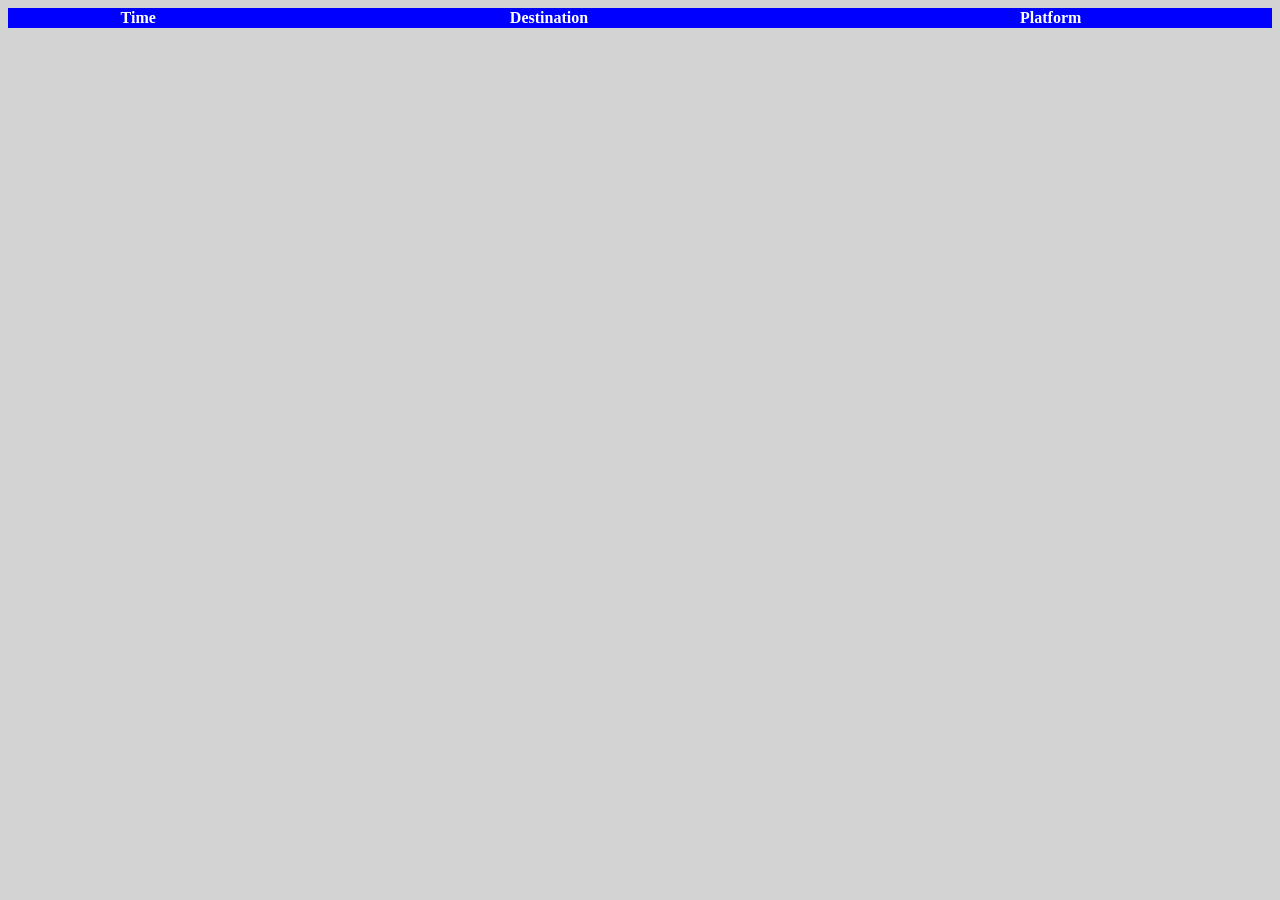
==== Demos/demoAjax/app-frontend/index.html @ dddf3d6d "renamed front and backend" ====
<html>
    <head>
        <title>Station Sign</title>
        <link rel="stylesheet" href="main.css" />
        <script src="main.js"></script>
    </head>
    <body>
        <table>
            <thead><tr>
            <th>Time</th><th>Destination</th><th>Platform</th>
            </tr></thead>
            <tbody id="tabTrains"></tbody>
        </table>
    </body>
</html>
---- Demos/demoAjax/app-frontend/main.css ----
body {
	font-size: 32px;
	background-color: lightgray;
}

table {
	background-color: black;
	width: 100%;
	border-collapse: collapse;
}

th {
	background-color: blue;
	color: white;
}

td {
	color: white;
	width: 20%;
	padding: 5px;
}

td:nth-child(1) {
	color: yellow;
}

td:nth-child(2) {
	width: 60%;
}
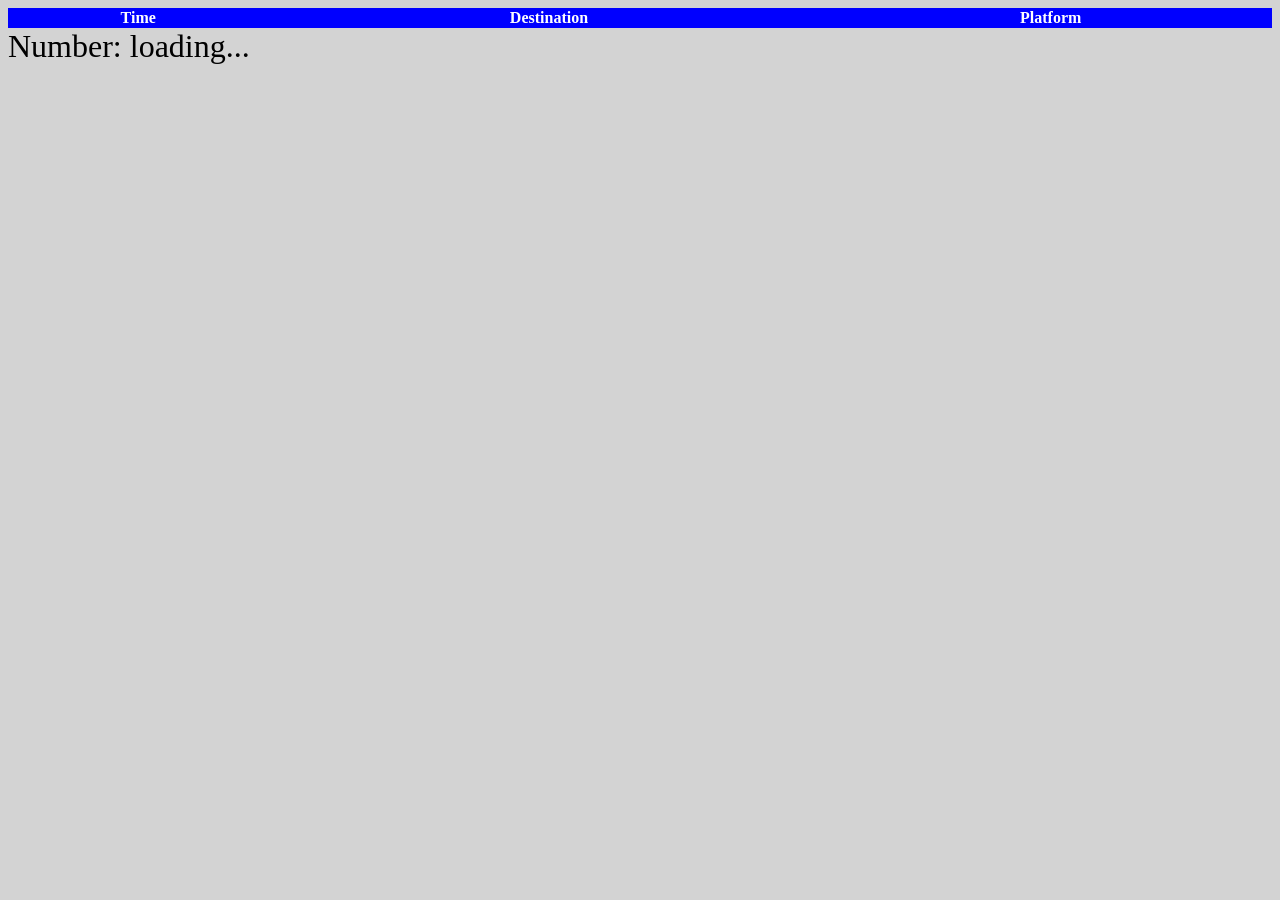
==== commit 3bbfaeee: "Client request number from server using Ajax" ====
--- a/Demos/demoAjax/app-frontend/index.html
+++ b/Demos/demoAjax/app-frontend/index.html
@@ -11,5 +11,8 @@
             </tr></thead>
             <tbody id="tabTrains"></tbody>
         </table>
+        <div>
+            Number: <span id="spnNum">loading...</span>
+        </div>
     </body>
 </html>
